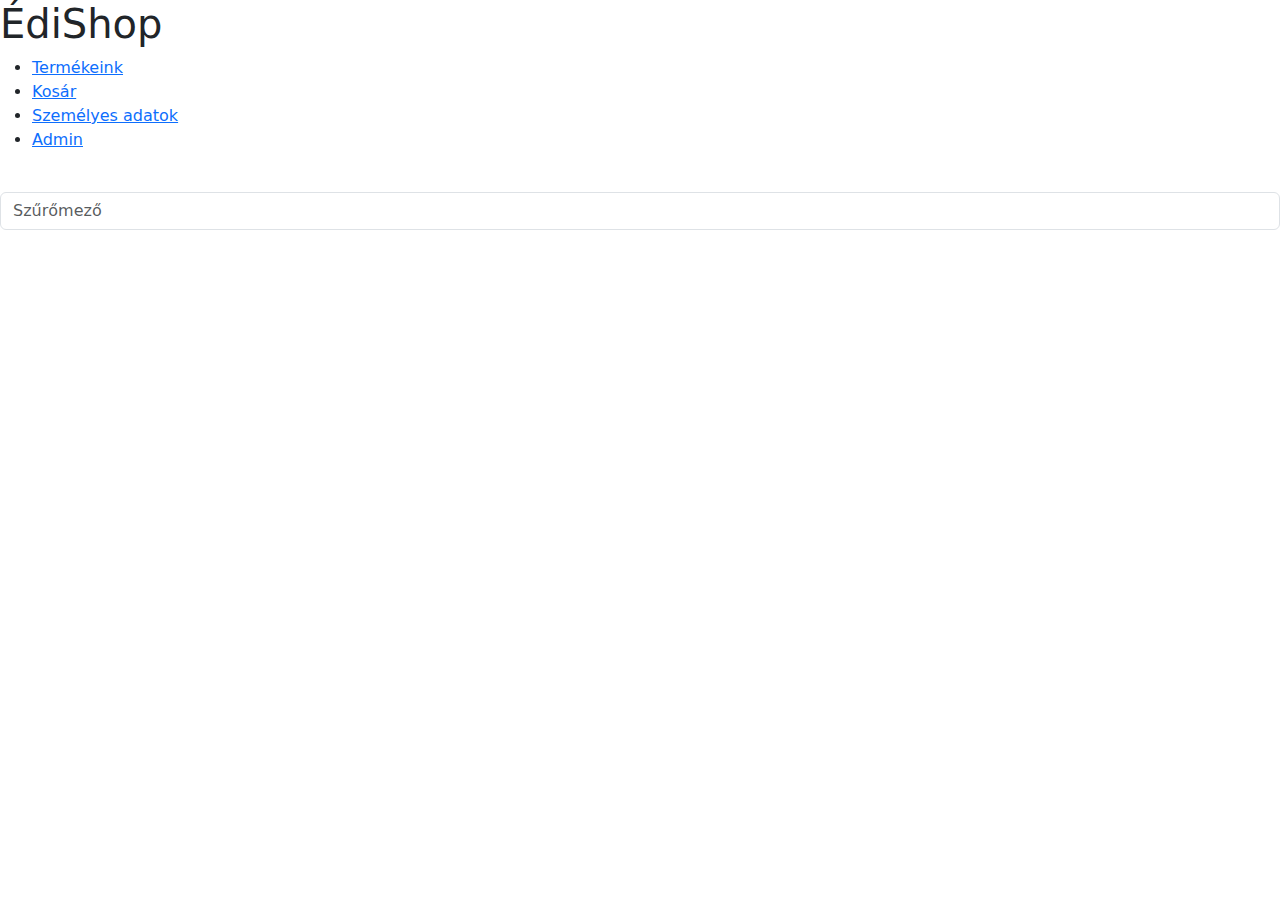
==== index.html @ a22a91a0 "first commit" ====
<!DOCTYPE html>
<html lang="hu">
<head>
    <meta charset="UTF-8">
    <meta name="viewport" content="width=device-width, initial-scale=1.0">
    <meta name="description" content="">
    <meta name="keywords" content="">
    <script src="https://code.jquery.com/jquery-3.7.1.js" integrity="sha256-eKhayi8LEQwp4NKxN+CfCh+3qOVUtJn3QNZ0TciWLP4=" crossorigin="anonymous"></script>
    <link href="https://cdn.jsdelivr.net/npm/bootstrap@5.3.3/dist/css/bootstrap.min.css" rel="stylesheet">
    <script src="https://cdn.jsdelivr.net/npm/bootstrap@5.3.3/dist/js/bootstrap.bundle.min.js"></script>
    <script type="module" src="main.js"></script>
    <title>Lukács Alexandra</title>
</head>
<body>
    <main>
        <header>
            <h1>ÉdiShop</h1>
        </header>
        <nav>
            <ul>
                <li><a href="index.html">Termékeink</a></li>
                <li><a href="#">Kosár</a></li>
                <li><a href="#">Személyes adatok</a></li>
                <li><a href="#">Admin</a></li>
            </ul>
        </nav>
        <article>
            <div id="rendezo"></div>
            <div id="szuro">
                <label for="szNev" class="form-label"></label>
                <input type="text" class="form-control" id="szNev" placeholder="Szűrőmező" name="szNev">
            </div>
        </article>
        <footer></footer>
    </main>
</body>
</html>
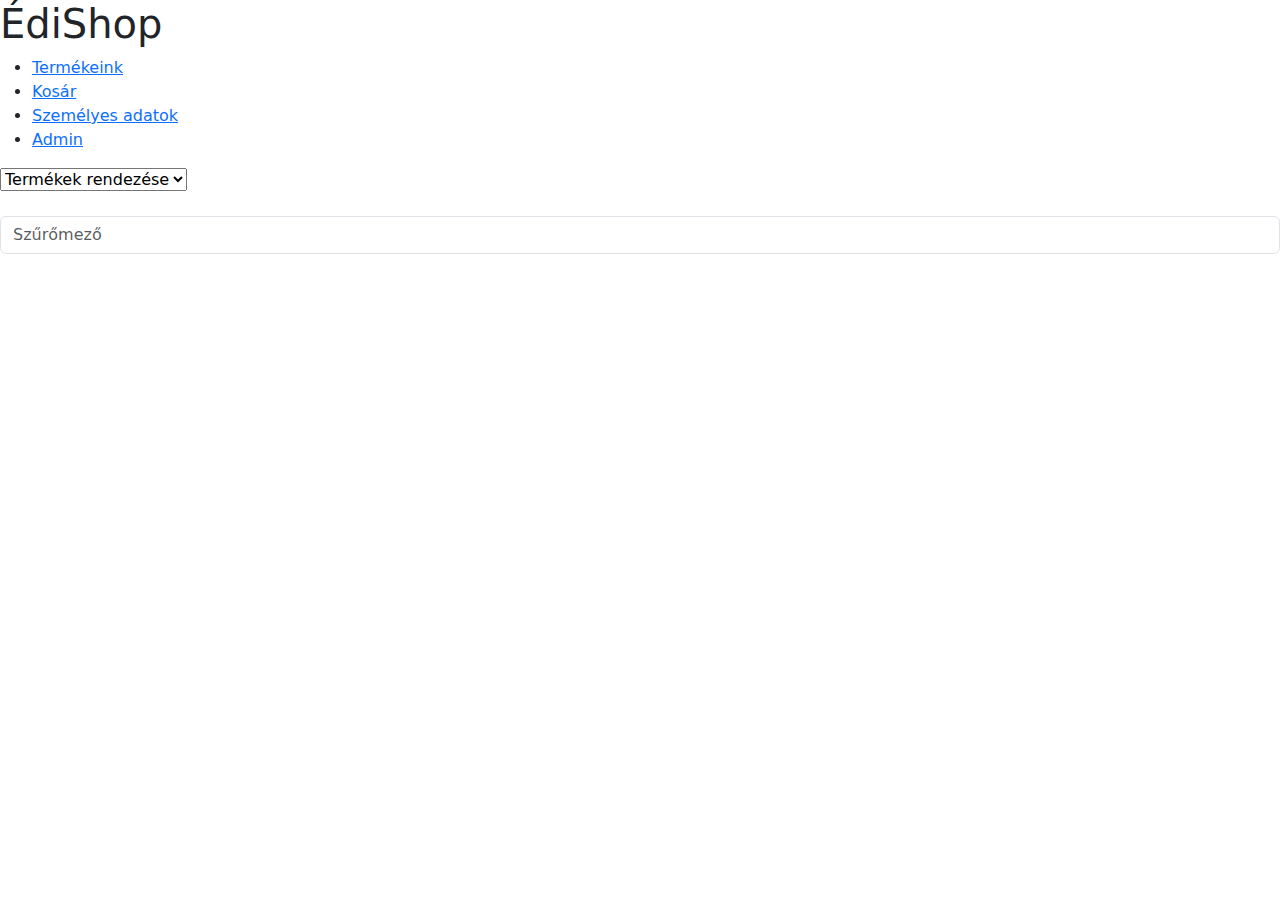
==== commit 4256c213: "adatjs, fuggvenyjs, form" ====
--- a/index.html
+++ b/index.html
@@ -25,11 +25,19 @@
             </ul>
         </nav>
         <article>
-            <div id="rendezo"></div>
-            <div id="szuro">
-                <label for="szNev" class="form-label"></label>
-                <input type="text" class="form-control" id="szNev" placeholder="Szűrőmező" name="szNev">
-            </div>
+            <form action="/action_page.php">
+                <div id="rendezo">
+                    <select id="rendez" name="nev">
+                        <option value="termekek">Termékek rendezése</option>
+                        <option value="nev">Név szerint a-z</option>
+                    </select>
+                </div>
+                <div id="szuro">
+                    <label for="szNev" class="form-label"></label>
+                    <input type="text" class="form-control" id="szNev" placeholder="Szűrőmező" name="szNev">
+                </div>
+            </form>
+            <div id="kartya"></div>
         </article>
         <footer></footer>
     </main>
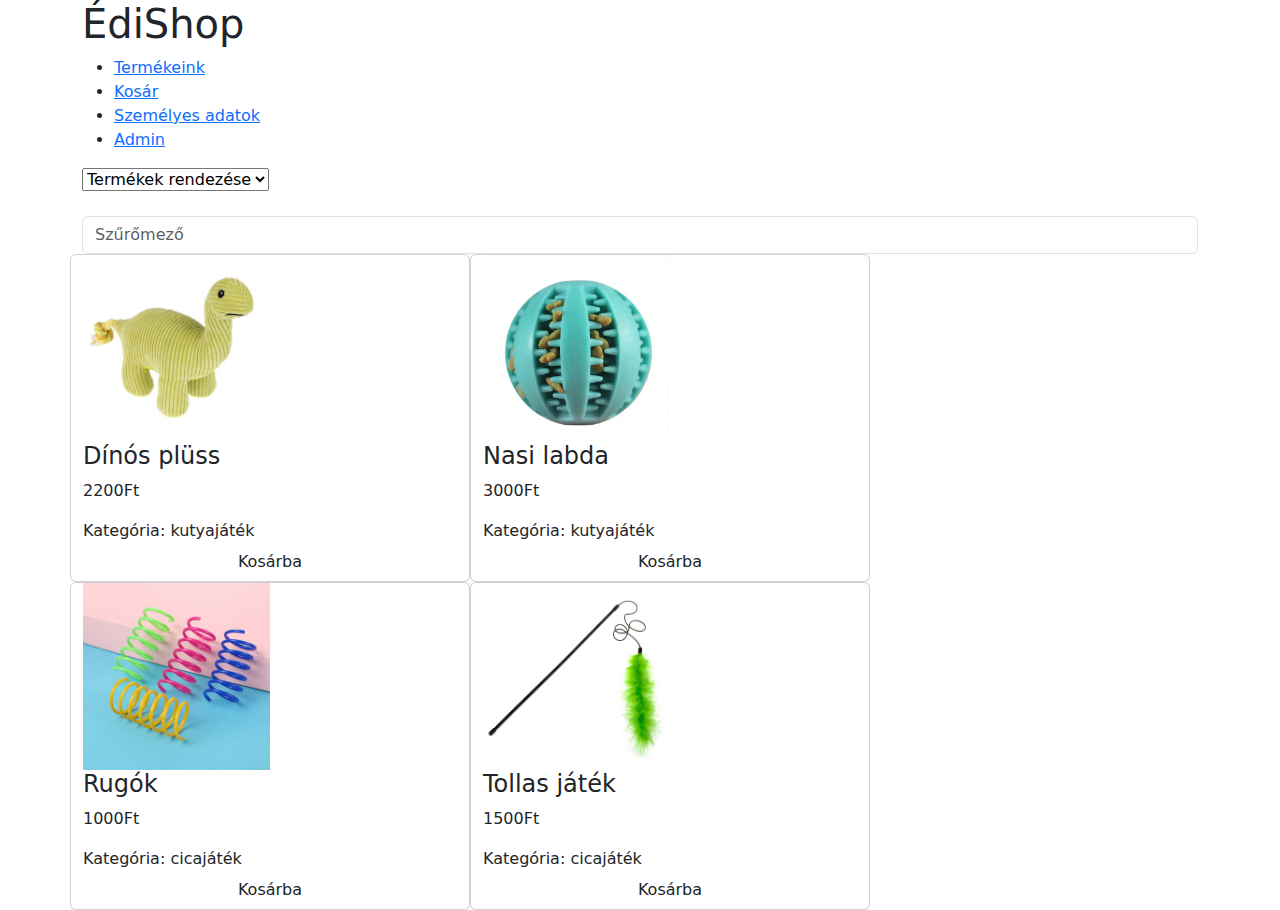
==== commit ef8f2704: "index,fuggvenyek alakitas" ====
--- a/index.html
+++ b/index.html
@@ -5,13 +5,13 @@
     <meta name="viewport" content="width=device-width, initial-scale=1.0">
     <meta name="description" content="">
     <meta name="keywords" content="">
-    <script src="https://code.jquery.com/jquery-3.7.1.js" integrity="sha256-eKhayi8LEQwp4NKxN+CfCh+3qOVUtJn3QNZ0TciWLP4=" crossorigin="anonymous"></script>
+    <script src="https://ajax.googleapis.com/ajax/libs/jquery/3.7.1/jquery.min.js"></script>
     <link href="https://cdn.jsdelivr.net/npm/bootstrap@5.3.3/dist/css/bootstrap.min.css" rel="stylesheet">
     <script src="https://cdn.jsdelivr.net/npm/bootstrap@5.3.3/dist/js/bootstrap.bundle.min.js"></script>
     <script type="module" src="main.js"></script>
     <title>Lukács Alexandra</title>
 </head>
-<body>
+<body class="container">
     <main>
         <header>
             <h1>ÉdiShop</h1>
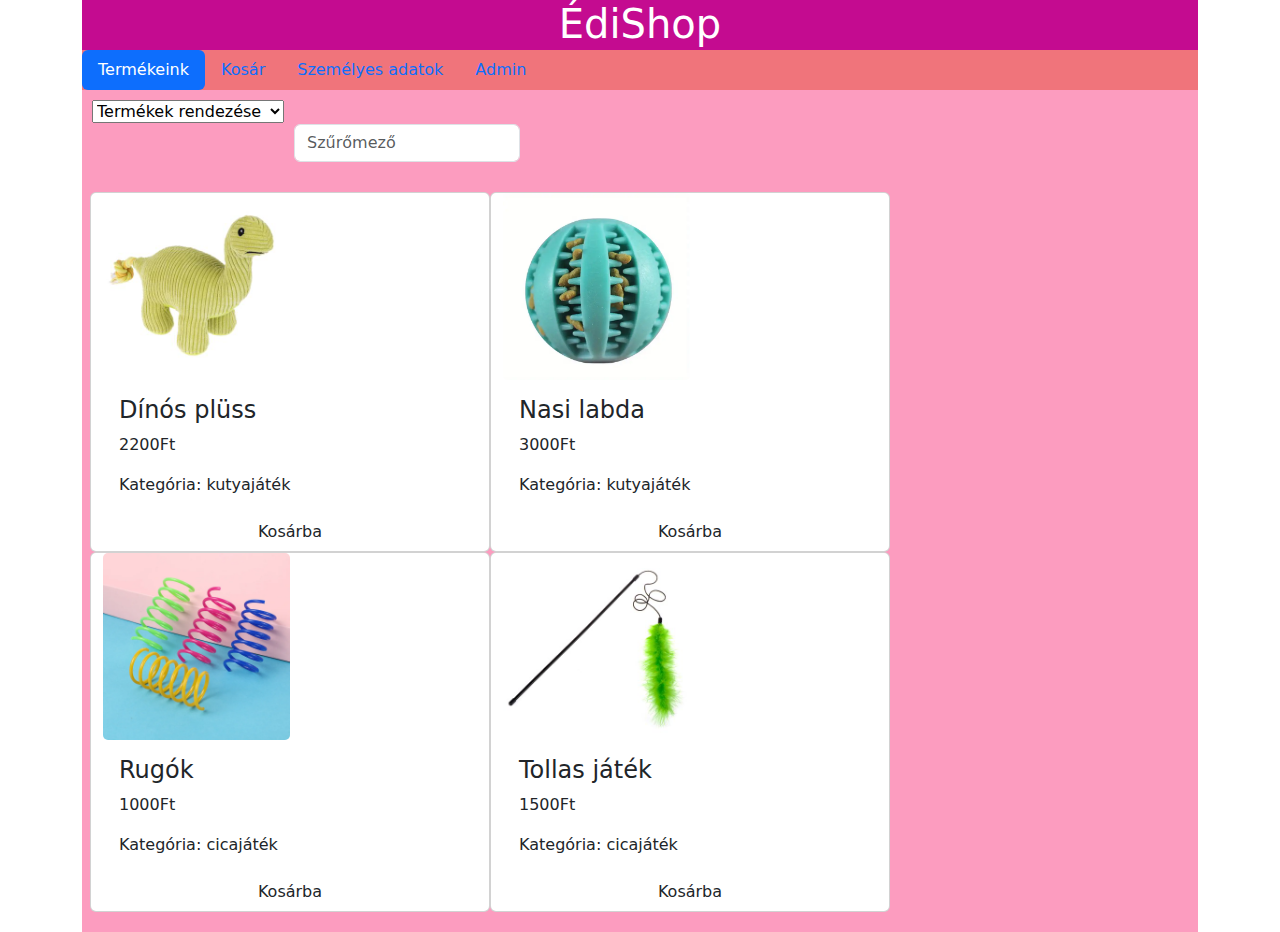
==== commit d6b0066d: "rendezes proba" ====
--- a/index.html
+++ b/index.html
@@ -5,6 +5,7 @@
     <meta name="viewport" content="width=device-width, initial-scale=1.0">
     <meta name="description" content="">
     <meta name="keywords" content="">
+    <link rel="stylesheet" href="style.css">
     <script src="https://ajax.googleapis.com/ajax/libs/jquery/3.7.1/jquery.min.js"></script>
     <link href="https://cdn.jsdelivr.net/npm/bootstrap@5.3.3/dist/css/bootstrap.min.css" rel="stylesheet">
     <script src="https://cdn.jsdelivr.net/npm/bootstrap@5.3.3/dist/js/bootstrap.bundle.min.js"></script>
@@ -17,19 +18,20 @@
             <h1>ÉdiShop</h1>
         </header>
         <nav>
-            <ul>
-                <li><a href="index.html">Termékeink</a></li>
-                <li><a href="#">Kosár</a></li>
-                <li><a href="#">Személyes adatok</a></li>
-                <li><a href="#">Admin</a></li>
+            <ul class="nav nav-pills">
+                <li class="nav-item"><a class="nav-link active" data-bs-toggle="pill" href="index.html">Termékeink</a></li>
+                <li class="nav-item"><a class="nav-link" data-bs-toggle="pill" href="#">Kosár</a></li>
+                <li class="nav-item"><a class="nav-link" data-bs-toggle="pill" href="#">Személyes adatok</a></li>
+                <li class="nav-item"><a class="nav-link" data-bs-toggle="pill" href="#">Admin</a></li>
             </ul>
         </nav>
         <article>
-            <form action="/action_page.php">
+            <form action="/action_page.php" id="rendszur">
                 <div id="rendezo">
                     <select id="rendez" name="nev">
                         <option value="termekek">Termékek rendezése</option>
                         <option value="nev">Név szerint a-z</option>
+                        <option value="ar">Ár szerint növekvőbe</option>
                     </select>
                 </div>
                 <div id="szuro">
--- a/style.css
+++ b/style.css
@@ -0,0 +1,40 @@
+* {
+    box-sizing: border-box;
+    margin: 0;
+    padding: 0;
+}
+
+header {
+    text-align: center;
+    background-color: rgba(196, 11, 144, 1);
+    color: white;
+    font-size: 30px;
+    height: 50px;
+}
+
+nav {
+    background-color: rgba(240, 116, 123, 1);
+}
+
+nav ul li a {
+    color: rgba(67, 6, 88, 1);
+}
+
+main {
+    background-color: rgba(247, 7, 94, 0.4);
+}
+
+#rendszur {
+    display: flex;
+    padding: 10px;
+    gap: 10px;
+}
+
+#kartya {
+    padding: 20px;
+}
+
+#card {
+    background-color: rgba(217, 217, 217, 1);
+    display: flex;
+}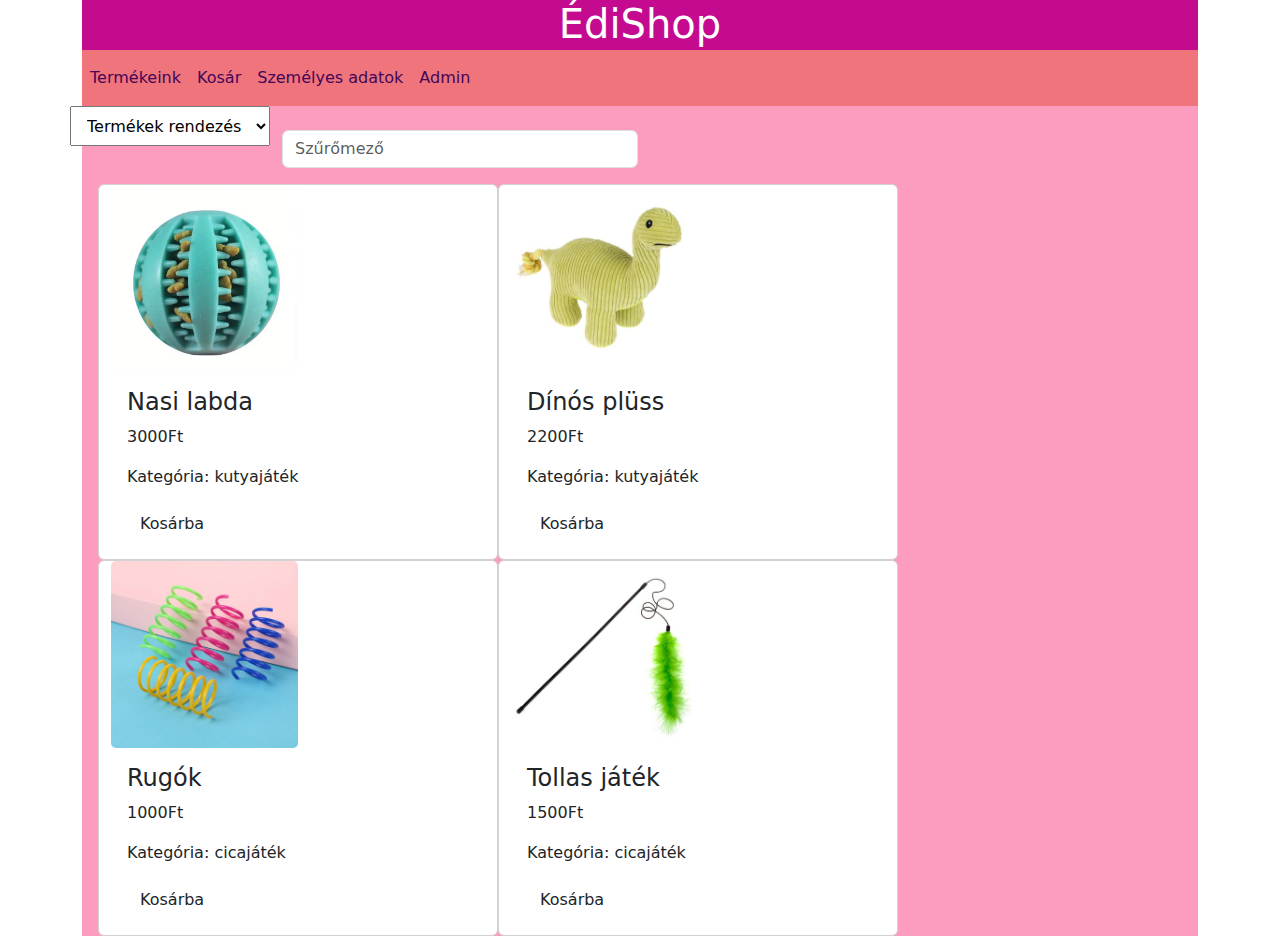
==== commit cba83e0c: "kinezet, rendezes, szures" ====
--- a/index.html
+++ b/index.html
@@ -17,26 +17,27 @@
         <header>
             <h1>ÉdiShop</h1>
         </header>
-        <nav>
-            <ul class="nav nav-pills">
-                <li class="nav-item"><a class="nav-link active" data-bs-toggle="pill" href="index.html">Termékeink</a></li>
-                <li class="nav-item"><a class="nav-link" data-bs-toggle="pill" href="#">Kosár</a></li>
-                <li class="nav-item"><a class="nav-link" data-bs-toggle="pill" href="#">Személyes adatok</a></li>
-                <li class="nav-item"><a class="nav-link" data-bs-toggle="pill" href="#">Admin</a></li>
+        <nav class="navbar navbar-expand-sm">
+            <ul class="navbar-nav">
+                <li class="nav-item"><a class="nav-link active" data-bs-toggle="pill" href="index.html" style="color: rgba(67, 6, 88, 1);">Termékeink</a></li>
+                <li class="nav-item"><a class="nav-link" data-bs-toggle="pill" href="#" style="color: rgba(67, 6, 88, 1);">Kosár</a></li>
+                <li class="nav-item"><a class="nav-link" data-bs-toggle="pill" href="#" style="color: rgba(67, 6, 88, 1);">Személyes adatok</a></li>
+                <li class="nav-item"><a class="nav-link" data-bs-toggle="pill" href="#" style="color: rgba(67, 6, 88, 1);">Admin</a></li> 
             </ul>
         </nav>
         <article>
             <form action="/action_page.php" id="rendszur">
-                <div id="rendezo">
-                    <select id="rendez" name="nev">
+                <div class="row">
+                    <select id="rendez" name="rendezo" class="col-sm-4" style="height: 40px; width: 200px;">
                         <option value="termekek">Termékek rendezése</option>
-                        <option value="nev">Név szerint a-z</option>
-                        <option value="ar">Ár szerint növekvőbe</option>
+                        <option value="nev" id="nevSzerinti">Név szerint a-z</option>
+                        <option value="ar" id="arSzerinti">Ár szerint növekvőbe</option>
+                        <option value="kategoria" id="kategoriaSzerinti">Kategória szerint a-z</option>
                     </select>
-                </div>
-                <div id="szuro">
-                    <label for="szNev" class="form-label"></label>
-                    <input type="text" class="form-control" id="szNev" placeholder="Szűrőmező" name="szNev">
+                    <div id="szuro" class="col-sm-4">
+                        <label for="szNev" class="form-label"></label>
+                        <input type="text" class="form-control" id="szNev" placeholder="Szűrőmező" name="szNev">
+                    </div>
                 </div>
             </form>
             <div id="kartya"></div>
--- a/style.css
+++ b/style.css
@@ -16,25 +16,6 @@
     background-color: rgba(240, 116, 123, 1);
 }
 
-nav ul li a {
-    color: rgba(67, 6, 88, 1);
-}
-
 main {
     background-color: rgba(247, 7, 94, 0.4);
 }
-
-#rendszur {
-    display: flex;
-    padding: 10px;
-    gap: 10px;
-}
-
-#kartya {
-    padding: 20px;
-}
-
-#card {
-    background-color: rgba(217, 217, 217, 1);
-    display: flex;
-}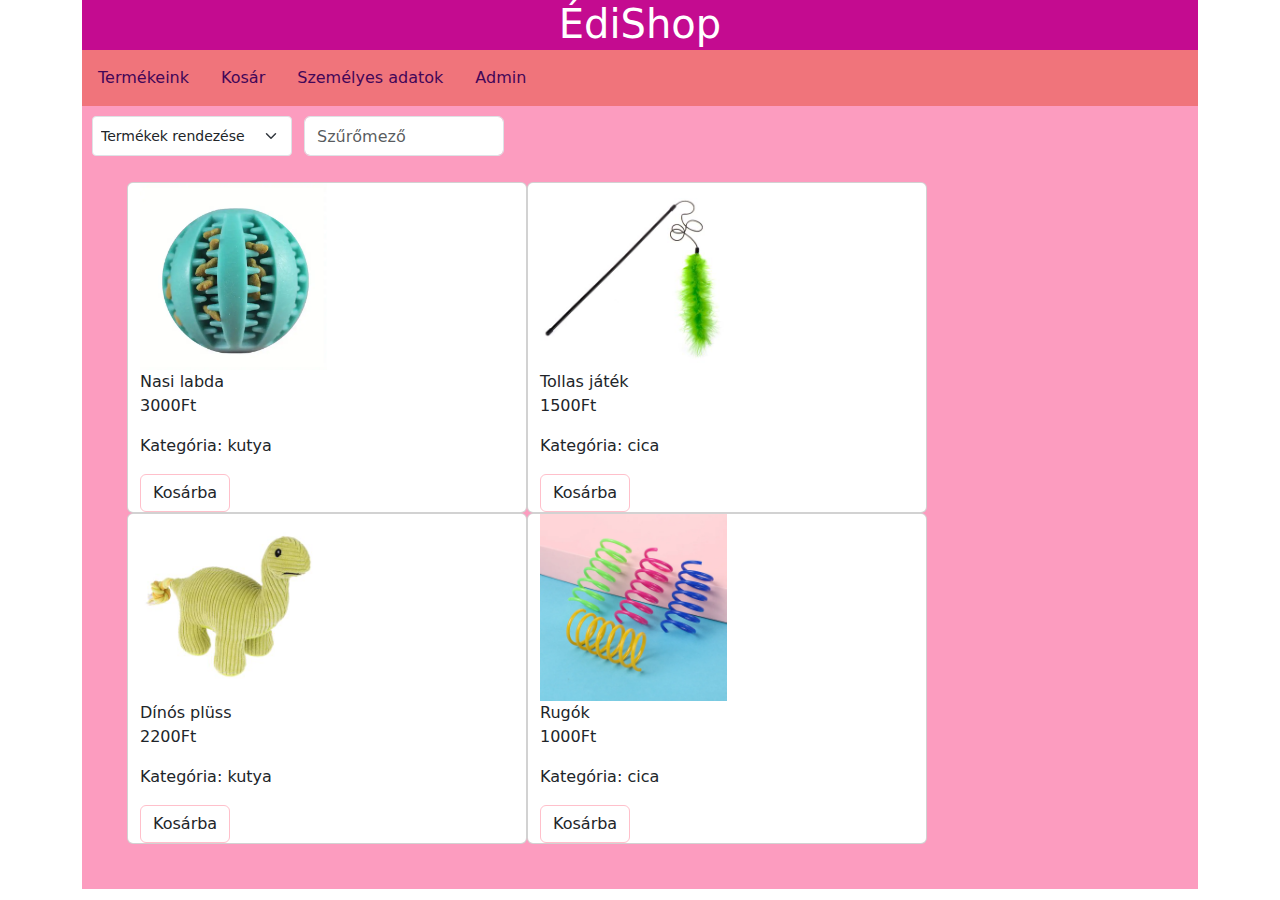
==== commit 710d9148: "kinezet html css, rendezes es szures mukod, kosar letrehoz js" ====
--- a/index.html
+++ b/index.html
@@ -17,29 +17,28 @@
         <header>
             <h1>ÉdiShop</h1>
         </header>
-        <nav class="navbar navbar-expand-sm">
-            <ul class="navbar-nav">
-                <li class="nav-item"><a class="nav-link active" data-bs-toggle="pill" href="index.html" style="color: rgba(67, 6, 88, 1);">Termékeink</a></li>
-                <li class="nav-item"><a class="nav-link" data-bs-toggle="pill" href="#" style="color: rgba(67, 6, 88, 1);">Kosár</a></li>
-                <li class="nav-item"><a class="nav-link" data-bs-toggle="pill" href="#" style="color: rgba(67, 6, 88, 1);">Személyes adatok</a></li>
-                <li class="nav-item"><a class="nav-link" data-bs-toggle="pill" href="#" style="color: rgba(67, 6, 88, 1);">Admin</a></li> 
+        <nav class="navbar navbar-expand">
+            <ul class="nav">
+                <li class="nav-item"><a class="nav-link active" style="color: rgba(67, 6, 88, 1);" href="index.html">Termékeink</a></li>
+                <li class="nav-item"><a class="nav-link" style="color: rgba(67, 6, 88, 1);" href="kosar.html">Kosár</a></li>
+                <li class="nav-item"><a class="nav-link" style="color: rgba(67, 6, 88, 1);" href="#">Személyes adatok</a></li>
+                <li class="nav-item"><a class="nav-link" style="color: rgba(67, 6, 88, 1);" href="#">Admin</a></li> 
             </ul>
         </nav>
-        <article>
-            <form action="/action_page.php" id="rendszur">
-                <div class="row">
-                    <select id="rendez" name="rendezo" class="col-sm-4" style="height: 40px; width: 200px;">
-                        <option value="termekek">Termékek rendezése</option>
-                        <option value="nev" id="nevSzerinti">Név szerint a-z</option>
-                        <option value="ar" id="arSzerinti">Ár szerint növekvőbe</option>
-                        <option value="kategoria" id="kategoriaSzerinti">Kategória szerint a-z</option>
+        <article class="container">
+            <div class="row" id="rendezSzur">
+                    <select id="rendez" class="form-select form-select-sm" style="max-width: 200px;">
+                        <option value="alap">Termékek rendezése</option>
+                        <option value="nev">Név szerint a-z</option>
+                        <option value="arn">Ár szerint növekvőbe</option>
+                        <option value="arcs">Ár szerint csökkenőbe</option>
+                        <option value="kategoria">Kategória szerint a-z</option>
                     </select>
-                    <div id="szuro" class="col-sm-4">
-                        <label for="szNev" class="form-label"></label>
-                        <input type="text" class="form-control" id="szNev" placeholder="Szűrőmező" name="szNev">
-                    </div>
+                <div id="szuro" class="d-flex" style="max-width: 200px;">
+                    <label for="szNev" class="form-label"></label>
+                    <input type="text" class="form-control" id="szNev" placeholder="Szűrőmező" name="szNev" style="height: 40px; width: 200px;">
                 </div>
-            </form>
+            </div>
             <div id="kartya"></div>
         </article>
         <footer></footer>
--- a/style.css
+++ b/style.css
@@ -19,3 +19,20 @@
 main {
     background-color: rgba(247, 7, 94, 0.4);
 }
+
+.card {
+    display: flex;
+}
+
+#kartya {
+    padding: 45px;
+    padding-top: 0px;
+}
+
+#rendezSzur {
+    padding: 10px;
+}
+
+#kosar{
+    border: 1px solid pink;
+}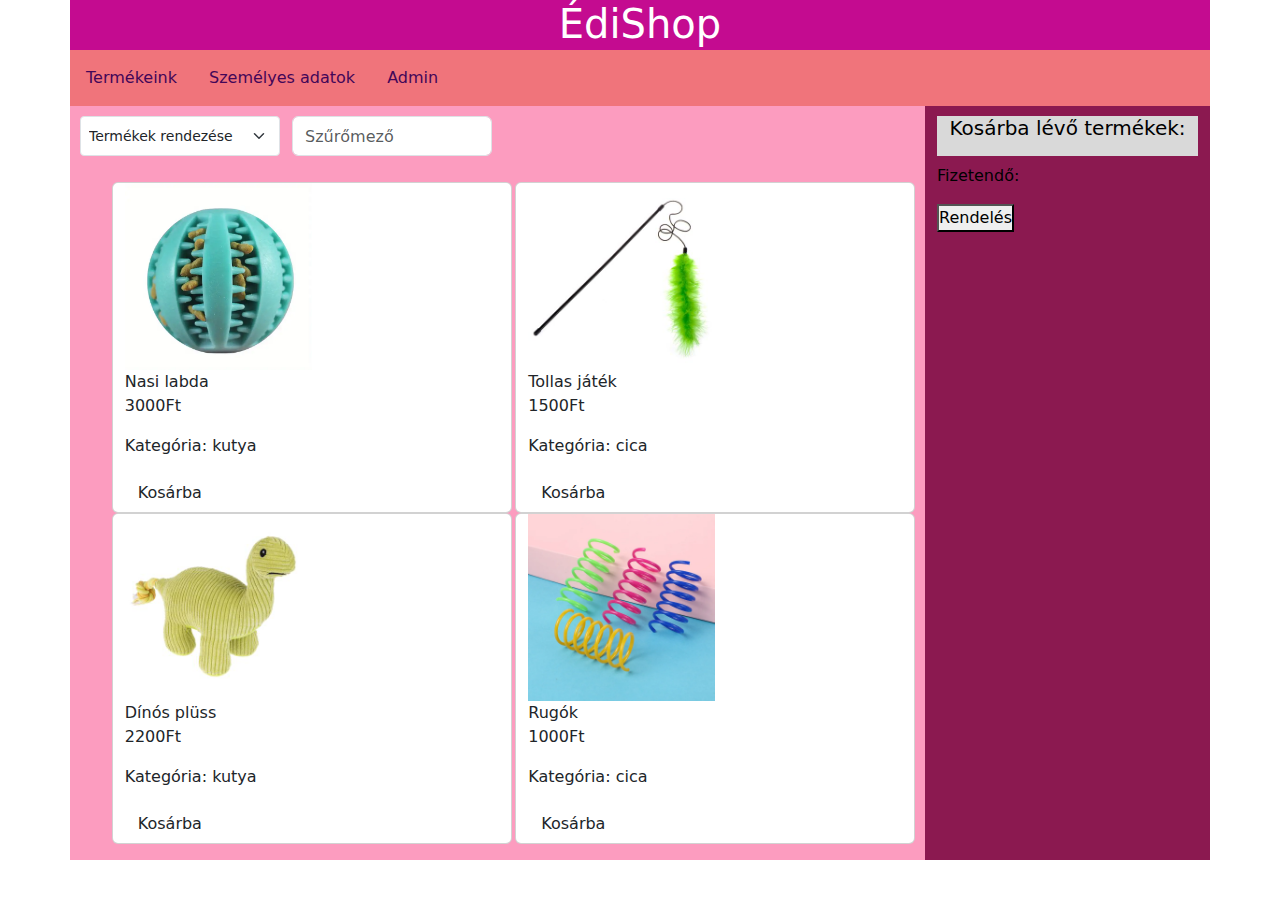
==== commit e4bc11e2: "kosar, kinezet" ====
--- a/index.html
+++ b/index.html
@@ -13,19 +13,18 @@
     <title>Lukács Alexandra</title>
 </head>
 <body class="container">
-    <main>
-        <header>
+    <main class="row">
+        <header class="col-sm-12">
             <h1>ÉdiShop</h1>
         </header>
-        <nav class="navbar navbar-expand">
+        <nav class="navbar navbar-expand col-sm-12">
             <ul class="nav">
                 <li class="nav-item"><a class="nav-link active" style="color: rgba(67, 6, 88, 1);" href="index.html">Termékeink</a></li>
-                <li class="nav-item"><a class="nav-link" style="color: rgba(67, 6, 88, 1);" href="kosar.html">Kosár</a></li>
                 <li class="nav-item"><a class="nav-link" style="color: rgba(67, 6, 88, 1);" href="#">Személyes adatok</a></li>
                 <li class="nav-item"><a class="nav-link" style="color: rgba(67, 6, 88, 1);" href="#">Admin</a></li> 
             </ul>
         </nav>
-        <article class="container">
+        <article class="container col-sm-9">
             <div class="row" id="rendezSzur">
                     <select id="rendez" class="form-select form-select-sm" style="max-width: 200px;">
                         <option value="alap">Termékek rendezése</option>
@@ -41,6 +40,14 @@
             </div>
             <div id="kartya"></div>
         </article>
+        <aside id="kosarba" class="col-sm-3">
+            <h5>Kosárba lévő termékek:</h5>
+            <div class="kosarTartalom"></div>
+            <div>
+                <p>Fizetendő:</p>
+            </div>
+            <button>Rendelés</button>
+        </aside>
         <footer></footer>
     </main>
 </body>
--- a/style.css
+++ b/style.css
@@ -20,19 +20,22 @@
     background-color: rgba(247, 7, 94, 0.4);
 }
 
-.card {
-    display: flex;
-}
-
-#kartya {
-    padding: 45px;
-    padding-top: 0px;
-}
-
 #rendezSzur {
     padding: 10px;
 }
 
 #kosar{
     border: 1px solid pink;
+}
+
+aside {
+    background-color: rgba(139, 25, 80);
+    color: black;
+    padding: 10px;
+}
+
+aside h5 {
+    background-color: rgb(217, 217, 217);
+    height: 40px;
+    text-align: center;
 }